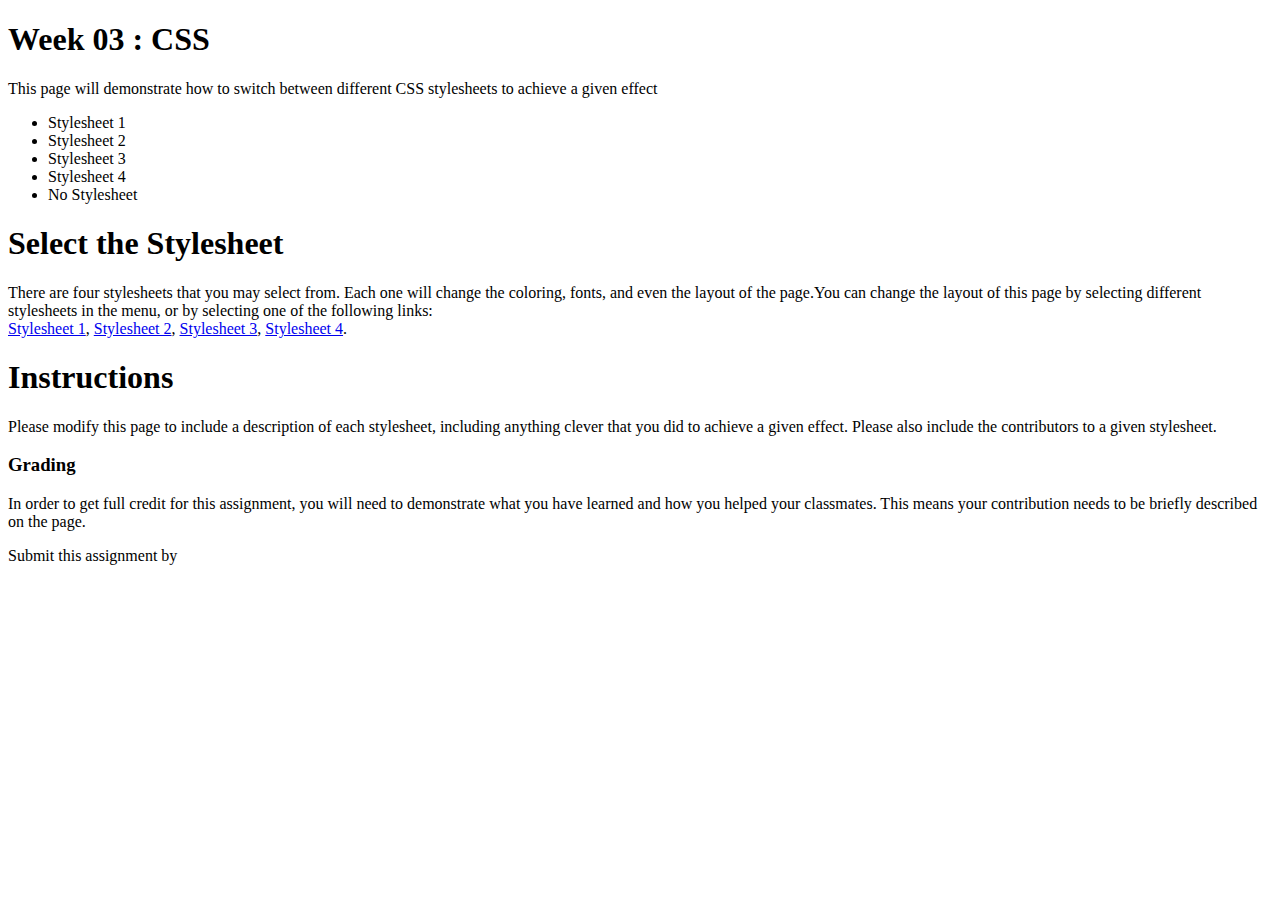
==== index.html @ 95dc9c63 "Swapped to External CSS" ====
<!DOCTYPE html>
<!-- saved from url=(0100)https://content.byui.edu/file/5baa7973-1f47-4b74-bc67-7782514e10e4/1/Teach/213.03.TeachProblem.html# -->
<html xmlns="http://www.w3.org/1999/xhtml"><head><meta http-equiv="Content-Type" content="text/html; charset=UTF-8">
  <!--#0-->
  <link rel="stylesheet" href="style01.css">
  <!--#1-->
  <link rel="stylesheet" href="style02.css">
  <!--#2-->
  <link rel="stylesheet" href="style03.css">
  <!--#3-->
  <link rel="stylesheet" href="style04.css">
    
    
    <title>Week 03 : CSS</title>
   </head>
   <body onload="disableStyles()">
      <div class="document">
        <div id="title">
          <h1>Week 03 : CSS</h1>
          <p>This page will demonstrate how to switch between different CSS stylesheets to achieve a given effect</p>
        </div> <!--title -->
        <div class="content">
          <div id="menuBar">
            <ul id="menuBarList">
              <li class="menuBarItem" onclick="applyStyle(0)">Stylesheet 1</li>
              <li class="menuBarItem" onclick="applyStyle(1)">Stylesheet 2</li>
              <li class="menuBarItem" onclick="applyStyle(2)">Stylesheet 3</li>
              <li class="menuBarItem" onclick="applyStyle(3)">Stylesheet 4</li>
              <li class="menuBarItem" onclick="disableStyles()">No Stylesheet</li>
            </ul>
          </div> <!-- menuBar -->
          <div id="text">
            <h1>Select the Stylesheet</h1>
            <p>There are four stylesheets that you may select from. Each one will change the coloring, fonts, 
            		and even the layout of the page.You can change the layout of this page by selecting different 
                    stylesheets in the menu, or by selecting one of the following links:<br>
              <a href="https://content.byui.edu/file/5baa7973-1f47-4b74-bc67-7782514e10e4/1/Teach/213.03.TeachProblem.html#" onclick="applyStyle(0)">Stylesheet 1</a>,
              <a href="https://content.byui.edu/file/5baa7973-1f47-4b74-bc67-7782514e10e4/1/Teach/213.03.TeachProblem.html#" onclick="applyStyle(1)">Stylesheet 2</a>,
              <a href="https://content.byui.edu/file/5baa7973-1f47-4b74-bc67-7782514e10e4/1/Teach/213.03.TeachProblem.html#" onclick="applyStyle(2)">Stylesheet 3</a>,
              <a href="https://content.byui.edu/file/5baa7973-1f47-4b74-bc67-7782514e10e4/1/Teach/213.03.TeachProblem.html#" onclick="applyStyle(3)">Stylesheet 4</a>.
            </p>
             <h1>Instructions</h1>
            <p>Please modify this page to include a description of each stylesheet, including anything clever that 
            		you did to achieve a given effect. Please also include the contributors to a given stylesheet.</p>
         </div> <!-- text -->
         <div id="sidebar">
           <h3>Grading</h3>
            <p>In order to get full credit for this assignment, you will need to demonstrate what you have learned 
            		and how you helped your classmates. This means your contribution needs to be briefly described 
                    on the page.</p>
          </div> <!--sidebar -->
        </div> <!-- content -->
        <div id="bottom">Submit this assignment by </div>
      </div> <!-- document -->
      
      <script>
	    //DISABLE STYLES: This function turns off the four stylesheets
	    function disableStyles() 
		{
		  document.styleSheets[0].disabled = true;
		  document.styleSheets[1].disabled = true;
		  document.styleSheets[2].disabled = true;
		  document.styleSheets[3].disabled = true;
		}
		//APPLY STYLES: This function turns off all four stylesheets, then turns one back on -->
		function applyStyle(i)
		{
			disableStyles();
			document.styleSheets[i].disabled = false;
		}
	  </script>
   

</body></html>
---- style01.css ----
/* #0 */
body { 
    font-size:36px; 
}
---- style02.css ----
/* #1 */
body { font-size:16px; }
---- style03.css ----
/* #2 */
body { font-size:12px; }
---- style04.css ----
/* #3 */
body { font-size:8px; }
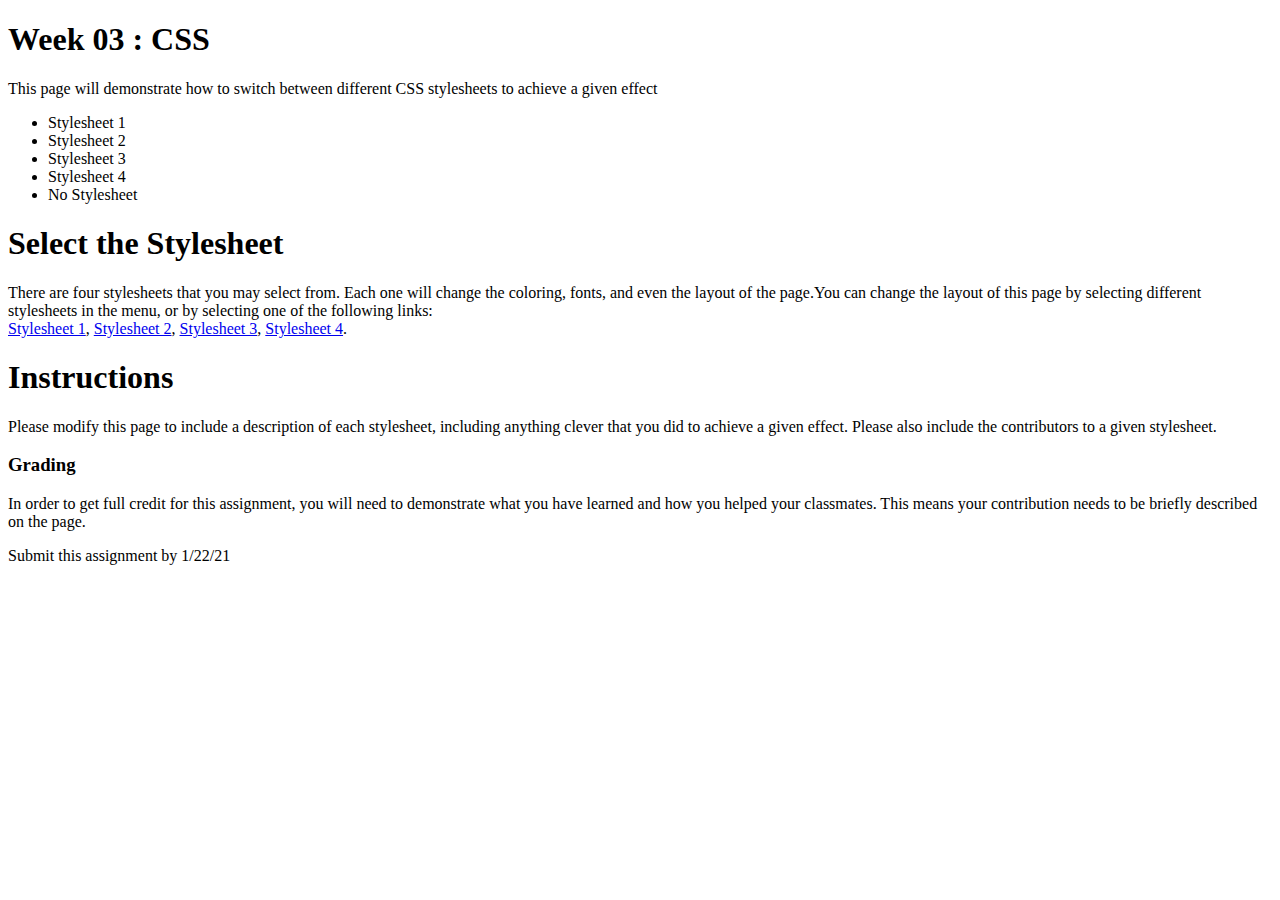
==== commit f9363a3c: "Added an empty template" ====
--- a/index.html
+++ b/index.html
@@ -50,7 +50,7 @@
                     on the page.</p>
           </div> <!--sidebar -->
         </div> <!-- content -->
-        <div id="bottom">Submit this assignment by </div>
+        <div id="bottom">Submit this assignment by 1/22/21</div>
       </div> <!-- document -->
       
       <script>
@@ -71,4 +71,4 @@
 	  </script>
    
 
-</body></html>+</body></html>
--- a/style01.css
+++ b/style01.css
@@ -1,4 +1,28 @@
 /* #0 */
-body { 
-    font-size:36px; 
+div.document {
+
 }
+
+div#title {
+
+}
+
+div.content {
+
+}
+
+div#menuBar{
+
+}
+
+#menuBarList{
+
+}
+
+.menuBarItem {
+
+}
+
+div#text{
+    
+}--- a/style02.css
+++ b/style02.css
@@ -1,2 +1,29 @@
 /* #1 */
 body { font-size:16px; }
+div.document {
+
+}
+
+div#title {
+
+}
+
+div.content {
+
+}
+
+div#menuBar{
+
+}
+
+#menuBarList{
+
+}
+
+.menuBarItem {
+
+}
+
+div#text{
+    
+}--- a/style03.css
+++ b/style03.css
@@ -1,2 +1,29 @@
 /* #2 */
-body { font-size:12px; }+body { font-size:12px; }
+div.document {
+
+}
+
+div#title {
+
+}
+
+div.content {
+
+}
+
+div#menuBar{
+
+}
+
+#menuBarList{
+
+}
+
+.menuBarItem {
+
+}
+
+div#text{
+    
+}--- a/style04.css
+++ b/style04.css
@@ -1,2 +1,29 @@
 /* #3 */
-body { font-size:8px; }+body { font-size:8px; }
+div.document {
+
+}
+
+div#title {
+
+}
+
+div.content {
+
+}
+
+div#menuBar{
+
+}
+
+#menuBarList{
+
+}
+
+.menuBarItem {
+
+}
+
+div#text{
+    
+}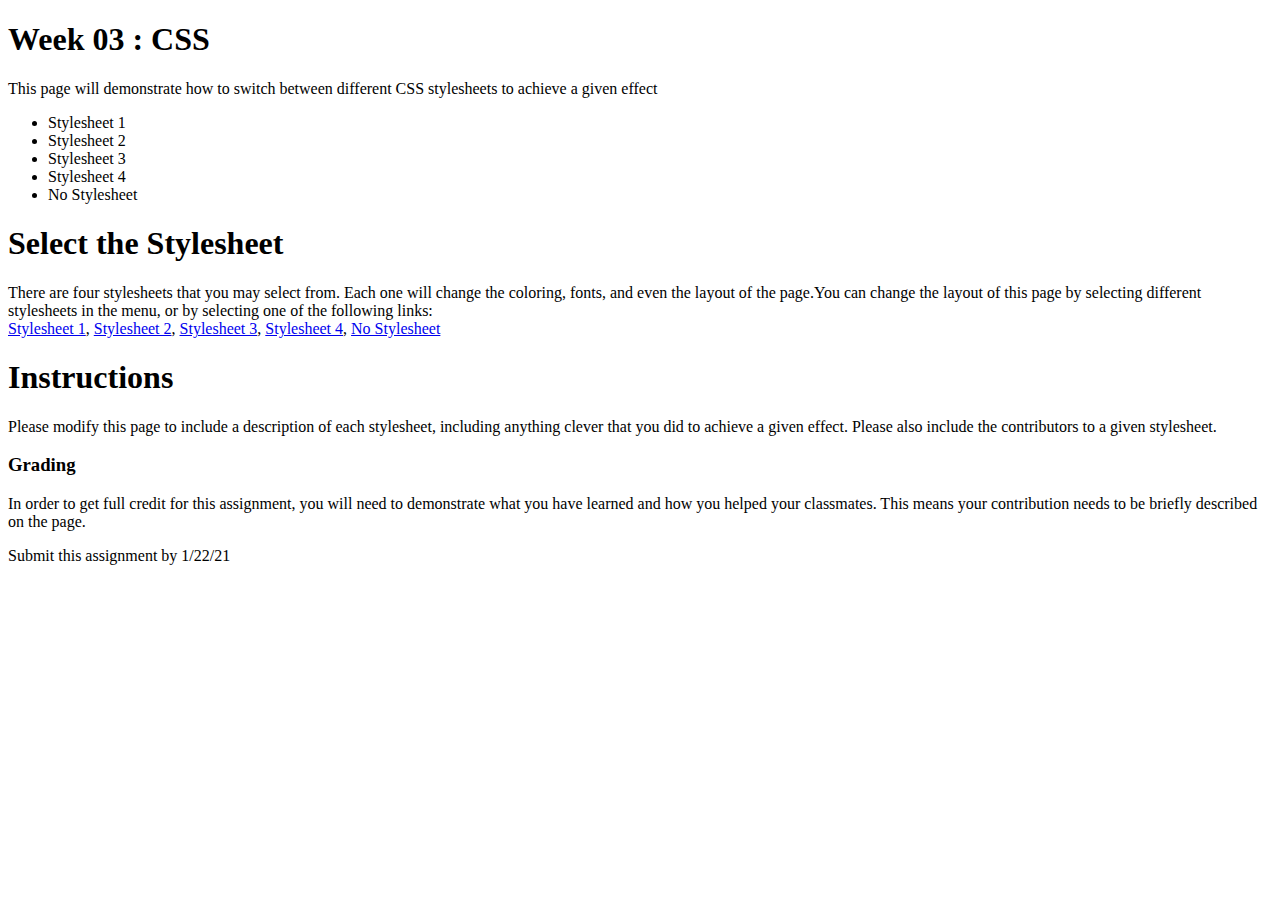
==== commit 10cd179f: "Fixed issue with <a href> links opening to online week03.html example code instead of updated studen" ====
--- a/index.html
+++ b/index.html
@@ -34,10 +34,11 @@
             <p>There are four stylesheets that you may select from. Each one will change the coloring, fonts, 
             		and even the layout of the page.You can change the layout of this page by selecting different 
                     stylesheets in the menu, or by selecting one of the following links:<br>
-              <a href="https://content.byui.edu/file/5baa7973-1f47-4b74-bc67-7782514e10e4/1/Teach/213.03.TeachProblem.html#" onclick="applyStyle(0)">Stylesheet 1</a>,
-              <a href="https://content.byui.edu/file/5baa7973-1f47-4b74-bc67-7782514e10e4/1/Teach/213.03.TeachProblem.html#" onclick="applyStyle(1)">Stylesheet 2</a>,
-              <a href="https://content.byui.edu/file/5baa7973-1f47-4b74-bc67-7782514e10e4/1/Teach/213.03.TeachProblem.html#" onclick="applyStyle(2)">Stylesheet 3</a>,
-              <a href="https://content.byui.edu/file/5baa7973-1f47-4b74-bc67-7782514e10e4/1/Teach/213.03.TeachProblem.html#" onclick="applyStyle(3)">Stylesheet 4</a>.
+              <a href="#" onclick="applyStyle(0)">Stylesheet 1</a>,
+              <a href="#" onclick="applyStyle(1)">Stylesheet 2</a>,
+              <a href="#" onclick="applyStyle(2)">Stylesheet 3</a>,
+              <a href="#" onclick="applyStyle(3)">Stylesheet 4</a>,
+              <a href="#" onclick="disableStyles()">No Stylesheet</a>
             </p>
              <h1>Instructions</h1>
             <p>Please modify this page to include a description of each stylesheet, including anything clever that 
--- a/style01.css
+++ b/style01.css
@@ -1,28 +1,115 @@
 /* #0 */
-div.document {
-
+body{
+    font-family: Cambria, Cochin, Georgia, Times, 'Times New Roman', serif;
 }
 
-div#title {
-
+#title{
+    position: sticky;
+    background-color:rgb(0, 255, 0);
+    border-radius: 25px;
+    padding: 20px;
+    left:10%;
+    width:100%;
+    height: 110px;
+    top:0%;
 }
 
-div.content {
-
+h1 {
+    text-align: center;
 }
 
-div#menuBar{
+.bar-item{
+    padding:8px 16px;
+    float:left;
+    width:100%;
+    text-align: center;
+    border:black;
+    display:block;
+    outline:0}
 
+.button{
+    border:none;
+    display:inline-block;
+    padding:8px 16px;
+    vertical-align:middle;
+    overflow:hidden;
+    text-decoration:none;
+    color:inherit;
+    background-color:inherit;
+    text-align:center;
+    cursor:pointer;
+    white-space:nowrap
 }
 
-#menuBarList{
-
+.sidebar{
+    height:100%;
+    width: 200px;
+    top:0%;
+    background-color:#fff;
+    position:fixed!important;
+    z-index:1;
+    overflow:auto
 }
 
-.menuBarItem {
-
+* {
+  box-sizing: border-box;
 }
 
-div#text{
-    
-}+input[type=text], select, textarea {
+  width: 100%;
+  padding: 12px;
+  border: 1px solid #ccc;
+  border-radius: 4px;
+  resize: vertical;
+}
+
+label {
+  padding: 12px 12px 12px 0;
+  display: inline-block;
+}
+
+input[type=submit] {
+  background-color: #4CAF50;
+  color: white;
+  padding: 12px 20px;
+  border: none;
+  border-radius: 4px;
+  cursor: pointer;
+  float: right;
+}
+
+input[type=submit]:hover {
+  background-color: #45a049;
+}
+
+.container {
+  border-radius: 5px;
+  background-color: #f2f2f2;
+  padding: 20px;
+}
+
+.col-25 {
+  float: left;
+  width: 25%;
+  margin-top: 6px;
+}
+
+.col-75 {
+  float: left;
+  width: 75%;
+  margin-top: 6px;
+}
+
+/* Clear floats after the columns */
+.row:after {
+  content: "";
+  display: table;
+  clear: both;
+}
+
+  @media screen and (max-width: 600px) {
+    .col-25, .col-75, input[type=submit] {
+      width: 100%;
+      margin-top: 0;
+    }
+  }--- a/style02.css
+++ b/style02.css
@@ -1,29 +1,127 @@
-/* #1 */
-body { font-size:16px; }
-div.document {
+/* #0 */
+table, th, td, li {
+    border:2px solid black;
 
 }
+body{
+    font-size:36px;
+    font-family: Cambria, Cochin, Georgia, Times, 'Times New Roman', serif;
+    background-image: linear-gradient(to left,black,white);
+}
 
+div.document {
+    font-display:initial;
+}
 div#title {
-
+    font-size:24px;
+    font-family:Impact, Haettenschweiler, 'Arial Narrow Bold', sans-serif;
 }
 
 div.content {
-
+    position: relative;
+}
+a:hover {
+    background: #ddd;
+    color: black;
+    background: linear-gradient(
+        to right, #aa0545, #07b975,
+        #cf23cf, #eedd44);
+    -webkit-text-fill-color: transparent;
+    -webkit-background-clip: text;
+    background-clip: text;
+}
+a {
+    position: relative;
+    font-size: 25px;
+    font-family: 'Times New Roman';
+    color:black;
+   
+}
+li:hover {
+    background-color: #ddd;
+    color: black;
+}
+#text p {
+    font-size: 20px;
+    position:relative;
+    margin-left: -33%;
 }
 
 div#menuBar{
-
+  width: 40px;
+  border-radius: 5px;
+  width: 25%; margin-left: 25%;
 }
-
 #menuBarList{
-
+    width: 75%; margin-left: 0%;
 }
 
 .menuBarItem {
+    width: 75%; margin-left: 0%;
+    font-size: 24px;
+}
+#text h1 {
+    margin-left: -33%;
+    
+}
+#text p::before {
+    content:"";
+    position: absolute;
+    background-color:black;
+    width: 85px;
+    height: 4px;
+    top:-25px;
+    float:none;
+}
+h3{
+    font-size:24px;
+    background: linear-gradient(
+        to right, #f32170, #ff6b08,
+        #cf23cf, #eedd44);
+    -webkit-text-fill-color: transparent;
+    -webkit-background-clip: text;
+    background-clip: text;
 
 }
+#sidebar p {
+    font-size: 16px;
+    font-family: 'Times New Roman';
+}
+#sidebar p::before {
+    content:"";
+    position: absolute;
+    background-color:black;
+    width: 85px;
+    height: 4px;
+    top:51px;
+    float:none;
+}
+h1 {
+    font-size:24px;
+    font-family: Arial, 
+        Helvetica, sans-serif;
+    background: linear-gradient(
+        to right, #f32170, #ff6b08,
+        #cf23cf, #eedd44);
+    -webkit-text-fill-color: transparent;
+    -webkit-background-clip: text;
+    background-clip: text;
+}
+div#text{
+    width: 75%; margin-left: 25%;
+}
 
-div#text{
-    
-}+div#sidebar{
+    height: 25%;   
+    font-size: 12px;
+    display:inline-block;
+    position: absolute; 
+    top: 0; 
+    left: 0; 
+    width: 25%;
+    color:black;
+}
+div#bottom{
+    position: inherit;
+    font-size: 16px;
+}
--- a/style03.css
+++ b/style03.css
@@ -1,29 +1,92 @@
-/* #2 */
-body { font-size:12px; }
+/* #2 
+Primary: 0069CC  Secondary Blue: 001D3D Text: 000814  Accent Yellow: FFC300
+*/
+body { 
+    font-size:12px; 
+    font-family:Arial, Helvetica, sans-serif;
+    background-color: #0069CC;
+}
+
 div.document {
-
+    font-display:initial;
+    margin: 20px 50px 20px 70px;
 }
 
 div#title {
-
+    font-size: 20px;
+    background-color: #FFC300;
+    text-align: center;
+    border: 10px solid #001D3D;
+    border-radius: 4px;
+    color:#001D3D;
 }
-
 div.content {
-
+    background-color: #001D3D;
 }
 
 div#menuBar{
-
+    font-size: 14px;
+    position: absolute;
+    top: 240px;
+    width: 140px;
+    height: 120px;
+    background-color: #FFC300;
+    border: 4px solid #001D3D;
+    border-radius: 3px;
 }
 
 #menuBarList{
-
+    text-align: left;
+    color:#001D3D;
 }
 
 .menuBarItem {
-
+    color:#001D3D;
 }
 
 div#text{
-    
-}+    color: white;
+    font-family:'Segoe UI', Tahoma, Geneva, Verdana, sans-serif;
+    position: absolute;
+    right: 210px;
+    width: 500px;
+    text-align: center;
+}
+
+div#sidebar{ 
+    background-color: #FFC300;
+    font-family:'Segoe UI', Tahoma, Geneva, Verdana, sans-serif;
+    text-align: center;
+    position: absolute;
+    top: 220px;
+    right: 20px;
+    width: 140px;
+    height: 220px;
+    border: 4px solid #001D3D;
+    border-radius: 3px;
+   
+}
+
+div#bottom{
+    background-color: #FFC300;
+    color: #001D3D;
+    font-family:'Segoe UI', Tahoma, Geneva, Verdana, sans-serif;
+    font-weight: bold;
+    border: 4px solid #001D3D;
+    position: absolute;
+    top: 400px;
+    width: 140px;
+    text-align: center;
+}
+
+a {
+    color: #001D3D;
+    font-family:'Segoe UI', Tahoma, Geneva, Verdana, sans-serif;
+    text-decoration: none;
+    font-style: italic;
+}
+
+.white-headline {
+    color: #001D3D;
+    border: 1px solid #001D3D;
+}
--- a/style04.css
+++ b/style04.css
@@ -26,4 +26,12 @@
 
 div#text{
     
-}+}
+
+div#sidebar{
+
+}
+
+div#bottom{
+
+}
